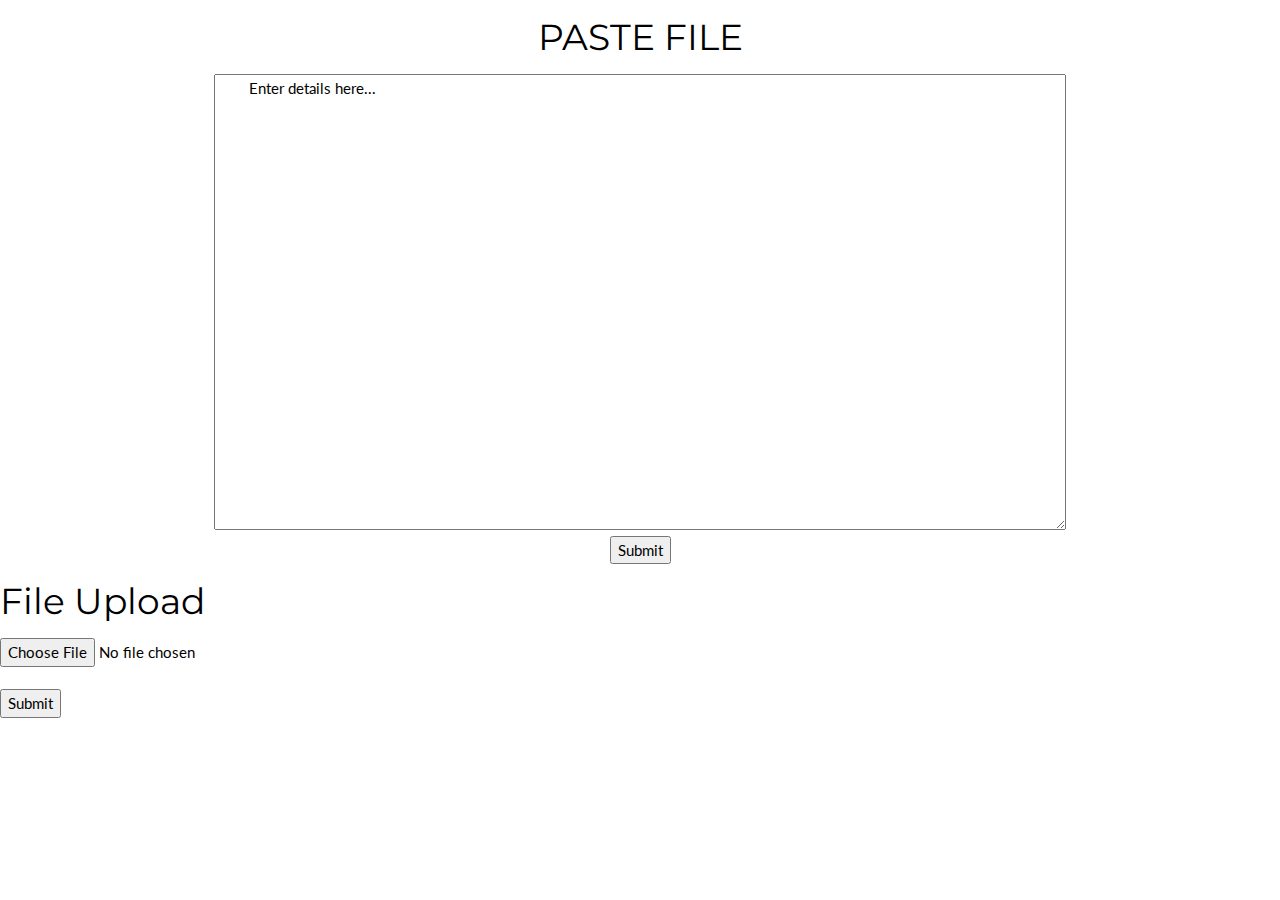
==== ontoseer/src/main/resources/templates/index.html @ ae6ffd3c "Added all basic folders" ====
<!DOCTYPE html>
<html xmlns:th="http://www.thymeleaf.org">
<head>
<title>OntoSeer-Web</title>
<meta charset="UTF-8">
<meta name="viewport" content="width=device-width, initial-scale=1">
<link rel="stylesheet" href="https://www.w3schools.com/w3css/4/w3.css">
<link rel="stylesheet" href="https://fonts.googleapis.com/css?family=Lato">
<link rel="stylesheet" href="https://fonts.googleapis.com/css?family=Montserrat">
<link rel="stylesheet" href="https://cdnjs.cloudflare.com/ajax/libs/font-awesome/4.7.0/css/font-awesome.min.css">
<style>
body,h1,h2,h3,h4,h5,h6 {font-family: "Lato", sans-serif}
.w3-bar,h1,button {font-family: "Montserrat", sans-serif}
.fa-anchor,.fa-coffee {font-size:200px}
</style>
</head>
<body>
<h1 align="center">PASTE FILE</h1>

<div align="center">
    <form method="POST" action="/uploadtext" >
        <textarea id="pastebin" rows = "20" cols = "100" name = "pastebin">
        Enter details here...
        </textarea>
        <br/>
        <input type="submit" value="Submit" />
    </form>
</div>

<h1>File Upload</h1>

<form method="POST" action="/upload" enctype="multipart/form-data">
    <input type="file" name="file" /><br/><br/>
    <input type="submit" value="Submit" />
</form>
</body>
</html>
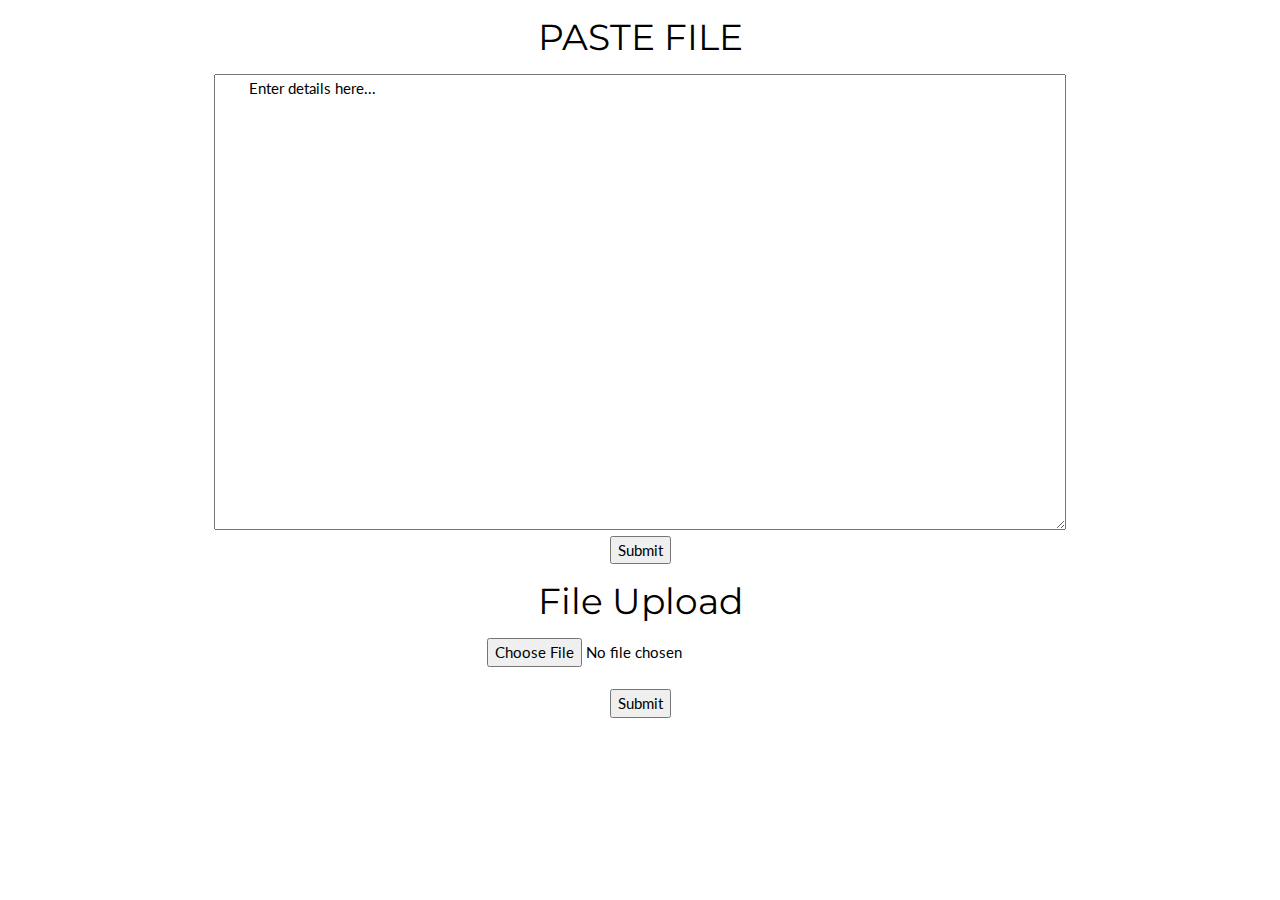
==== commit 81af2aa0: "upload file added to front page" ====
--- a/ontoseer/src/main/resources/templates/index.html
+++ b/ontoseer/src/main/resources/templates/index.html
@@ -25,13 +25,11 @@
         <br/>
         <input type="submit" value="Submit" />
     </form>
+    <h1>File Upload</h1>
+    <form method="POST" action="/upload" enctype="multipart/form-data">
+        <input type="file" name="file" /><br/><br/>
+        <input type="submit" value="Submit" />
+    </form>
 </div>
-
-<h1>File Upload</h1>
-
-<form method="POST" action="/upload" enctype="multipart/form-data">
-    <input type="file" name="file" /><br/><br/>
-    <input type="submit" value="Submit" />
-</form>
 </body>
 </html>